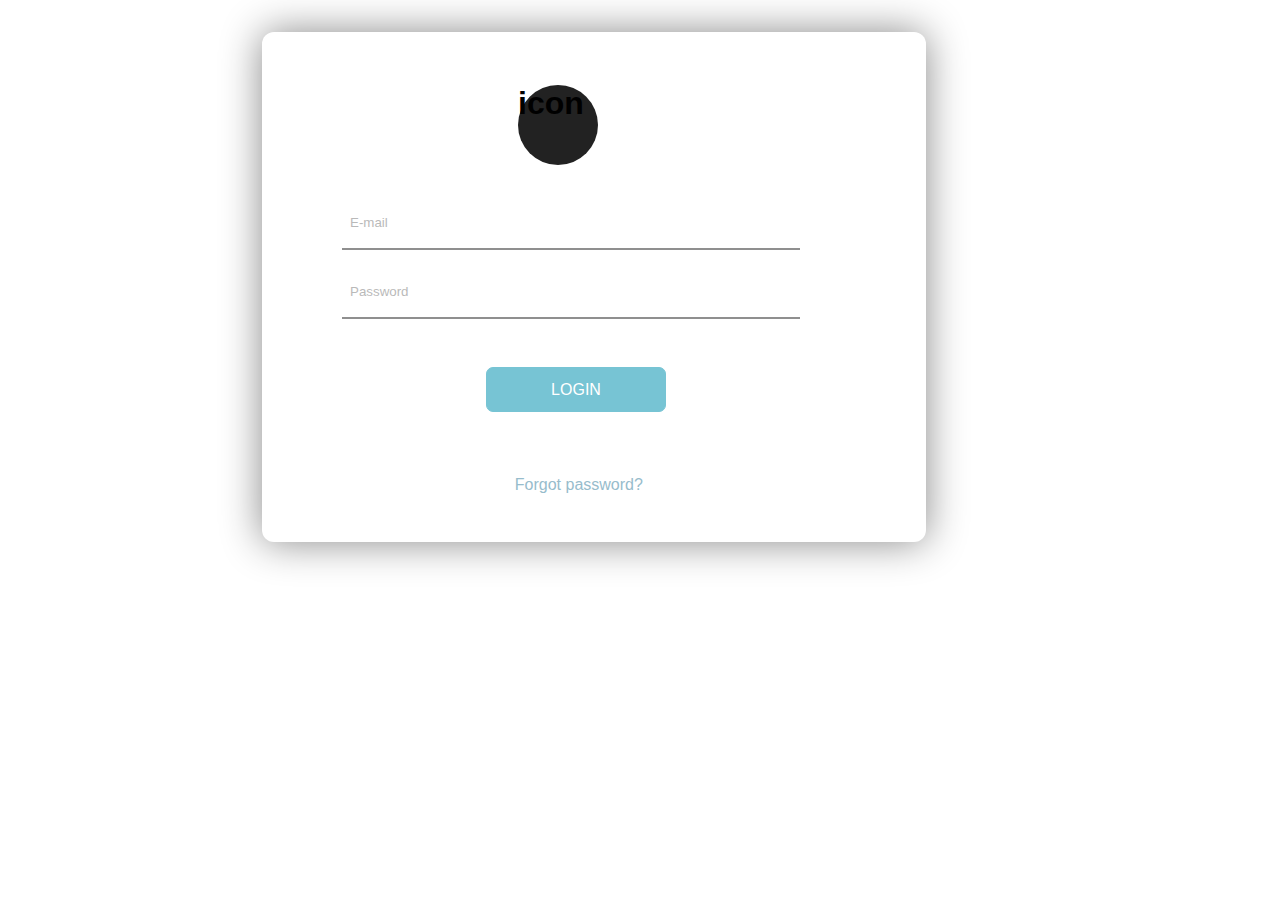
==== index.html @ bdad39b2 "first commit" ====
<!DOCTYPE html>
<html lang="en">

<head>
    <meta charset="UTF-8">
    <meta http-equiv="X-UA-Compatible" content="IE=edge">
    <meta name="viewport" content="width=device-width, initial-scale=1.0">
    <link rel="stylesheet" href="./css/style.css">
    <link rel="stylesheet" href="https://cdnjs.cloudflare.com/ajax/libs/font-awesome/6.2.1/css/all.min.css"
        integrity="sha512-MV7K8+y+gLIBoVD59lQIYicR65iaqukzvf/nwasF0nqhPay5w/9lJmVM2hMDcnK1OnMGCdVK+iQrJ7lzPJQd1w=="
        crossorigin="anonymous" referrerpolicy="no-referrer" />
    <title>index</title>
</head>

<body>
    <div class="container">
        <div class="information">
            <h1>icon</h1>
            <form action="./get-info.html" target="_blank">
                <input type="email" placeholder="E-mail" required>
                <input type="password" placeholder="Password" required>
                <button type="submit">login</button>
            </form>
            <p>Forgot password?</p>
        </div>
    </div>
</body>

</html>
---- css/style.css ----
body {
  font-family: sans-serif, Times, serif;
  margin: 0;
}
.container {
  max-width: 1140px;
  margin: 0 auto;
}
/**/
.information {
  width: 600px;
  margin-left: 12rem;
  margin-top: 2rem;
  padding: 2rem;
  border-radius: 12px;
  box-shadow: 0 0 40px 0 #888888;
}
.information form {
  margin-left: 3rem;
}
.information h1 {
  width: 80px;
  height: 80px;
  margin-left: 14rem;
  margin-bottom: 2rem;
  border-radius: 100px;
  background-color: #222;
}
.information input {
  display: block;
  width: 80%;
  height: 35px;
  padding: 0.5rem;
  margin-bottom: 1rem;
  border: 2px solid #222;
  opacity: 0.5;
  border-top: none;
  border-left: none;
  border-right: none;
}
.information button {
  font-size: 1rem;
  width: 180px;
  height: 45px;
  margin-top: 2rem;
  margin-left: 9rem;
  border-radius: 7px;
  border: 1px solid rgb(119, 196, 212);
  text-transform: uppercase;
  color: #fff;
  background-color: rgb(119, 196, 212);
  cursor: pointer;
}
.information button:hover {
  color: rgb(119, 196, 212);
  background-color: #fff;
}
.information p {
  margin-left: 13.8rem;
  margin-top: 4rem;
  color: rgb(151, 188, 204);
}
/*footer*/
.footer {
  display: flex;
  justify-content: space-around;
  height: 80px;
  background-color: rgba(80, 222, 251, 0.7);
  vertical-align: middle;
  margin-bottom: 1rem;
}
.footer h1 {
  font-size: 2rem;
  font-weight: 600;
  color: #fff;
  text-transform: uppercase;
}
.footer-icons {
  margin: 1.5rem;
}
.footer-icons a {
  text-decoration: none;
  margin: 1rem;
}
.footer-icons i {
  font-size: 2rem;
  color: #fff;
}
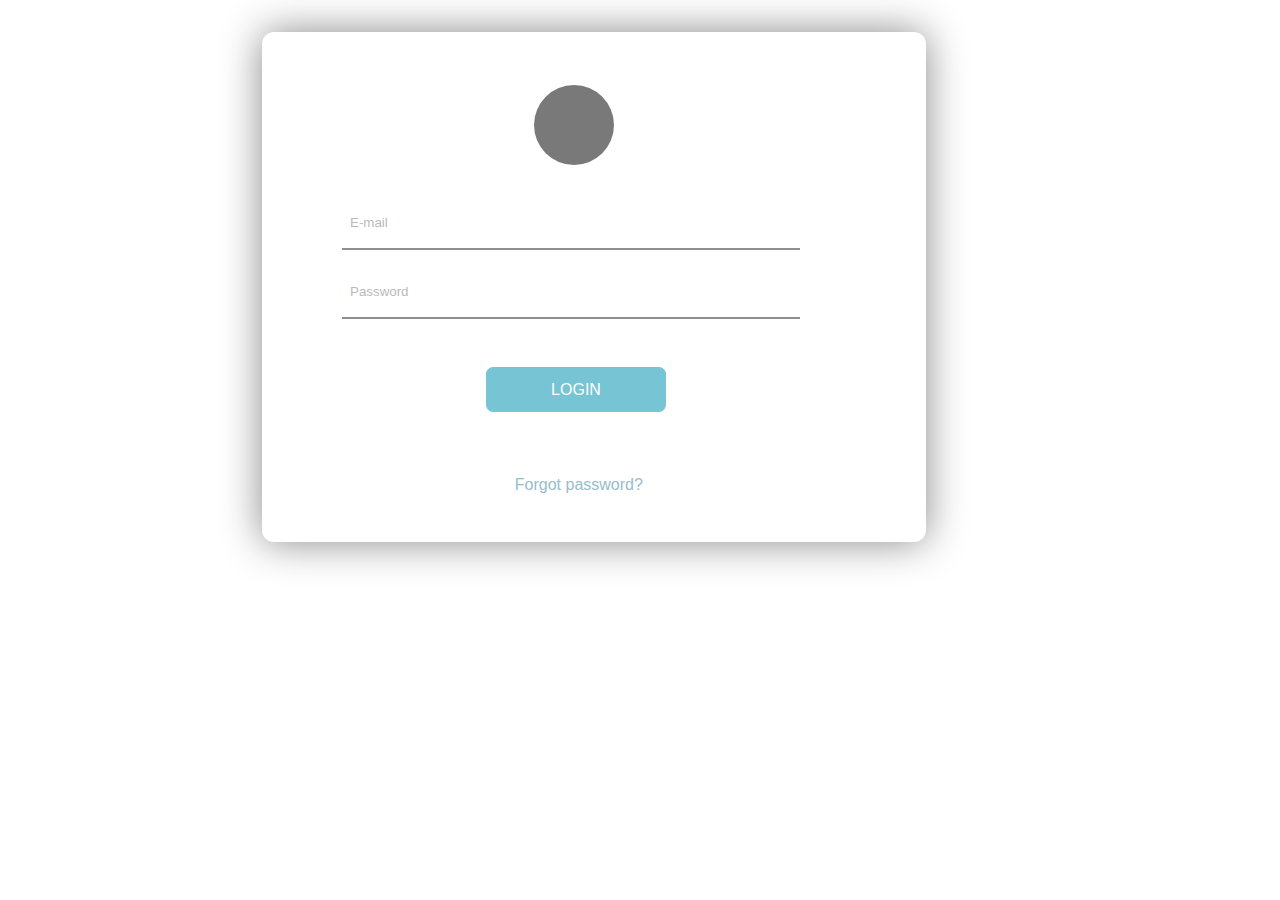
==== commit c50f1923: "homework" ====
--- a/index.html
+++ b/index.html
@@ -15,7 +15,9 @@
 <body>
     <div class="container">
         <div class="information">
-            <h1>icon</h1>
+            <h1>
+                <i class="fa-solid fa-people-group"></i>
+            </h1>
             <form action="./get-info.html" target="_blank">
                 <input type="email" placeholder="E-mail" required>
                 <input type="password" placeholder="Password" required>
--- a/css/style.css
+++ b/css/style.css
@@ -2,9 +2,48 @@
   font-family: sans-serif, Times, serif;
   margin: 0;
 }
+@font-face {
+  font-family: BOOTERFF;
+  src: url(../fonts/BOOTERFF.ttf);
+}
 .container {
   max-width: 1140px;
   margin: 0 auto;
+}
+.background-img {
+  background: url(../image/color.jpg);
+}
+.background-img hr {
+  opacity: 0.8;
+}
+.navigation {
+  display: flex;
+  justify-content: center;
+  justify-content: space-evenly;
+}
+.navigation-item {
+  display: inline-block;
+  padding: 2rem;
+}
+.navigation-item a {
+  text-transform: uppercase;
+  text-decoration: none;
+  color: #fff;
+}
+.navigation-item a:hover {
+  color: rgba(252, 12, 12, 0.5);
+}
+.header {
+  display: flex;
+  flex-direction: column;
+  align-items: center;
+}
+.header h1 {
+  font-family: BOOTERFF;
+  font-size: 4rem;
+  font-weight: 600;
+  text-transform: capitalize;
+  color: #fff;
 }
 /**/
 .information {
@@ -21,10 +60,15 @@
 .information h1 {
   width: 80px;
   height: 80px;
-  margin-left: 14rem;
+  margin-left: 15rem;
   margin-bottom: 2rem;
   border-radius: 100px;
-  background-color: #222;
+  background-color: rgb(121, 121, 121);
+}
+.information i {
+  text-align: center;
+  padding: 1.2rem;
+  color: #fff;
 }
 .information input {
   display: block;
@@ -52,8 +96,8 @@
   cursor: pointer;
 }
 .information button:hover {
-  color: rgb(119, 196, 212);
-  background-color: #fff;
+  color: rgb(223, 231, 233);
+  background-color: rgb(144, 0, 0);
 }
 .information p {
   margin-left: 13.8rem;
@@ -70,10 +114,12 @@
   margin-bottom: 1rem;
 }
 .footer h1 {
-  font-size: 2rem;
+  font-family: BOOTERFF;
+  font-size: 3rem;
   font-weight: 600;
   color: #fff;
   text-transform: uppercase;
+  margin-top: 1rem;
 }
 .footer-icons {
   margin: 1.5rem;
@@ -86,3 +132,6 @@
   font-size: 2rem;
   color: #fff;
 }
+.footer-icons i:hover {
+  color: #222;
+}
